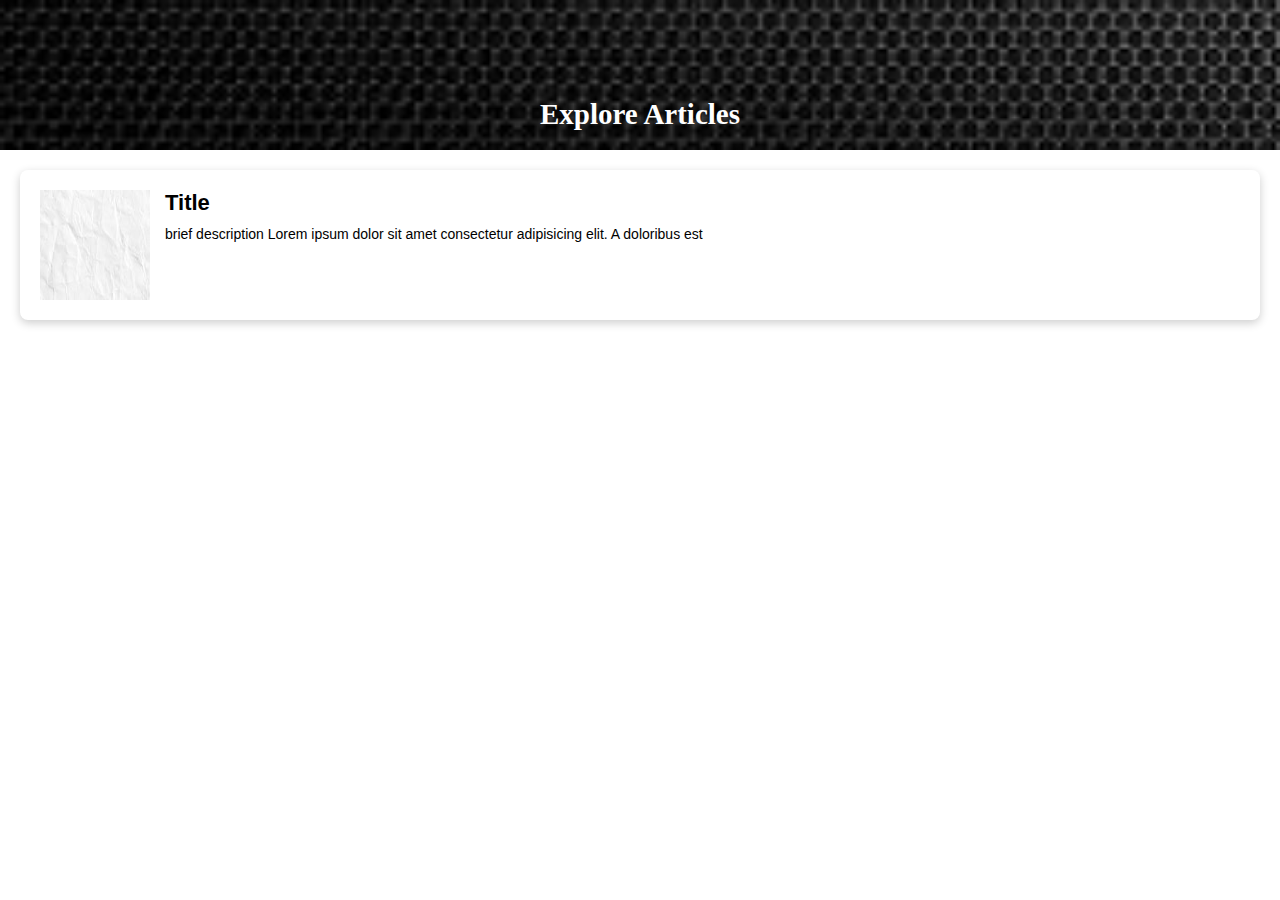
==== index.html @ 79826a51 "First commit" ====
<!DOCTYPE html>
<html lang="en">

<head>
  <meta charset="UTF-8" />
  <meta http-equiv="X-UA-Compatible" content="IE=edge" />
  <meta name="viewport" content="width=device-width, initial-scale=1.0" />
  <title>Document</title>
  <link rel="stylesheet" href="style.css">
</head>

<body>
  <header>
    <h1>Explore Articles</h1>
  </header>
  <article>
    <div class="article" onclick="location.href='Test-article'">
      <img src="./Test-article/page.jpg">
      <div class="article_descriptor">
        <h2>Title</h2>
        <p>brief description Lorem ipsum dolor sit amet consectetur adipisicing elit. A doloribus est </p>
      </div>
    </div>
  </article>
</body>

</html>
---- style.css ----
* {
  box-sizing: border-box;
}
head, body {
  margin: 0;
  padding: 0;
  font-family: Arial, Helvetica, sans-serif;
}


header {
  position: relative;
  height: 150px;
  background-image: url("./Test-article/Untitled.jpg");
  background-position: center;
	background-repeat: no-repeat;
	background-size: cover;
  color: #fff;
  text-align: center;
}

header > h1 {
	position: absolute;
	bottom: 0;
	font-size: 29px;
	word-wrap: break-word;
  width: 100%;
  margin-left: 0;
  font-family: Cambria, Cochin, Georgia, Times, "Times New Roman", serif;
}

article {
  padding: 20px;
  height: 100%;
}

.article {
  width: 100%;
  display: flex;
  padding: 20px;
  box-shadow: 0 3px 10px rgb(0 0 0 / 0.2);
  border-radius: 8px;
}
.article img {
  width: 110px;
  height: 110px;
}

.article_descriptor {
  padding-left: 15px;
}
.article_descriptor h2 {
  margin: 0;
  font-size: 22px;
}
.article_descriptor p {
  font-size: 14px;
  margin-top: 10px;
}
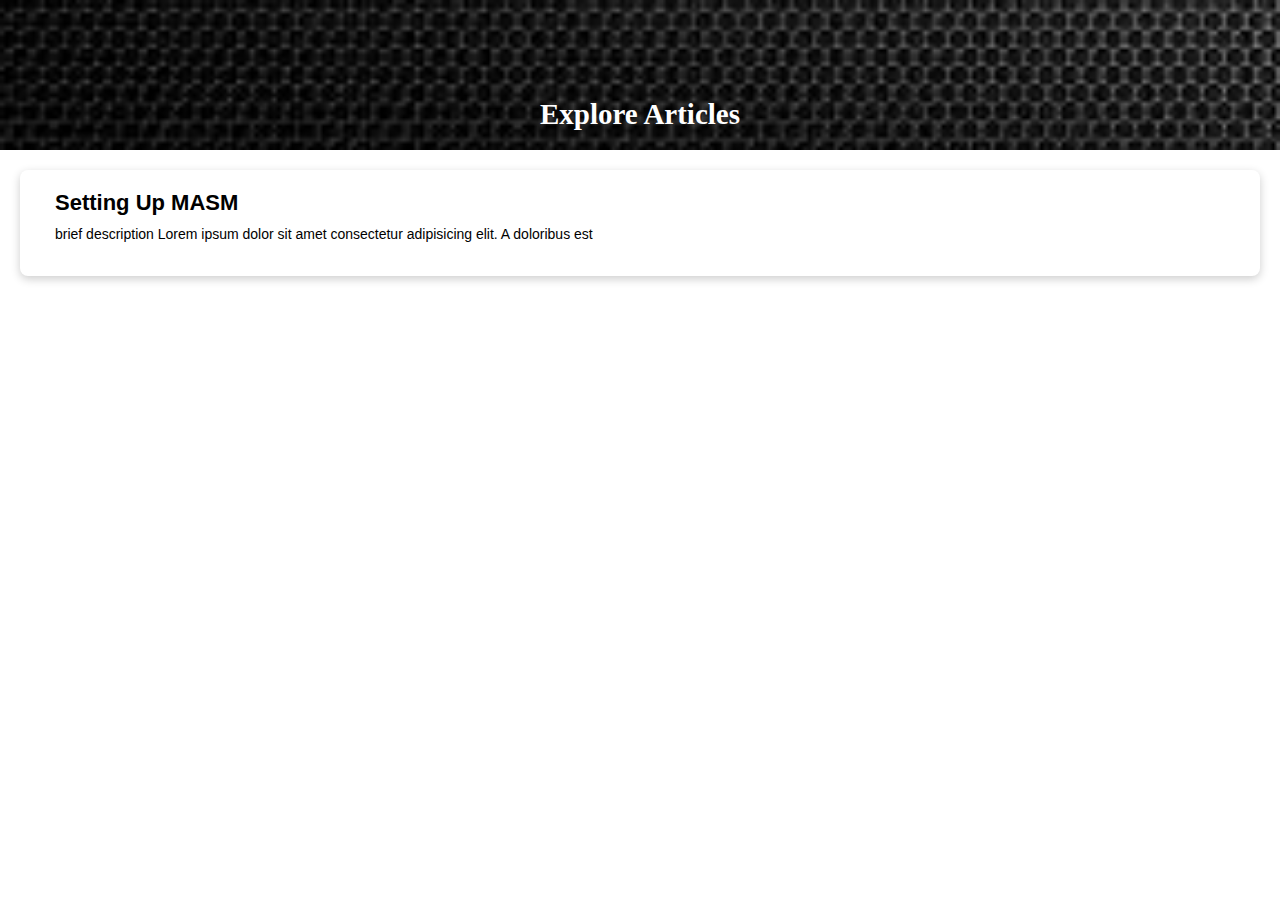
==== commit 024b50e1: "added new article" ====
--- a/index.html
+++ b/index.html
@@ -2,26 +2,37 @@
 <html lang="en">
 
 <head>
-  <meta charset="UTF-8" />
-  <meta http-equiv="X-UA-Compatible" content="IE=edge" />
-  <meta name="viewport" content="width=device-width, initial-scale=1.0" />
-  <title>Document</title>
-  <link rel="stylesheet" href="style.css">
+	<meta charset="UTF-8" />
+	<meta http-equiv="X-UA-Compatible" content="IE=edge" />
+	<meta name="viewport" content="width=device-width, initial-scale=1.0" />
+	<title>Document</title>
+	<link rel="stylesheet" href="style.css">
 </head>
 
 <body>
-  <header>
-    <h1>Explore Articles</h1>
-  </header>
-  <article>
-    <div class="article" onclick="location.href='Test-article'">
-      <img src="./Test-article/page.jpg">
-      <div class="article_descriptor">
-        <h2>Title</h2>
-        <p>brief description Lorem ipsum dolor sit amet consectetur adipisicing elit. A doloribus est </p>
-      </div>
-    </div>
-  </article>
+	<header>
+		<h1>Explore Articles</h1>
+	</header>
+	<article>
+		<!-- <a href="/template">
+			<div class="article">
+				<img src="./template/page.jpg">
+				<div class="article_descriptor">
+					<h2>template</h2>
+					<p>brief description Lorem ipsum dolor sit amet consectetur adipisicing elit. A doloribus est </p>
+				</div>
+			</div>
+		</a> -->
+		<a href="/setting-up-masm/">
+			<div class="article">
+				<!-- <img src="./setup-masm/page.jpg"> -->
+				<div class="article_descriptor">
+					<h2>Setting Up MASM</h2>
+					<p>brief description Lorem ipsum dolor sit amet consectetur adipisicing elit. A doloribus est </p>
+				</div>
+			</div>
+		</a>
+	</article>
 </body>
 
 </html>--- a/style.css
+++ b/style.css
@@ -45,6 +45,10 @@
   width: 110px;
   height: 110px;
 }
+article > a {
+	text-decoration: none;
+	color: unset;
+}
 
 .article_descriptor {
   padding-left: 15px;
